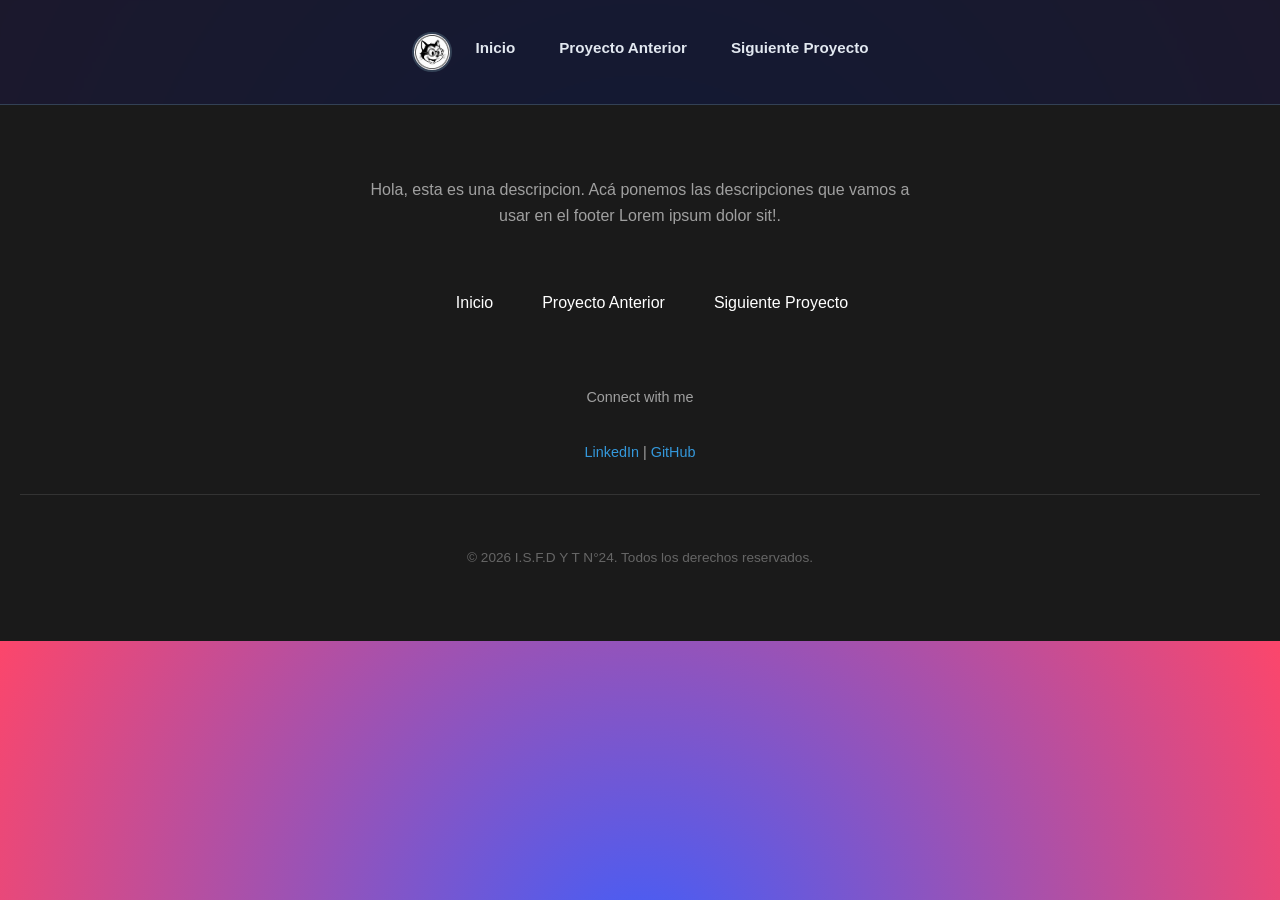
==== index.html @ b568049d "agregamos direccion en todas las paginas" ====
<!DOCTYPE html>
<html lang="en">

<head>
    <meta charset="UTF-8">
    <meta name="viewport" content="width=device-width, initial-scale=1.0">
    <title>Portflio</title>
    <link rel="icon" sizes="32x32" href="./img/favicon.png">
    <link rel="stylesheet" href="./css/style.css">
</head>

<body>

    <header>

        <nav class="navbar">
            <a href="./index.html" class="logo">
                <img src="./img/image-logo-cat.png" alt="logo">
            </a>
            <ul class="nav-links">
                <li><a href="./index.html">Inicio</a></li>
                <li><a href="./pages/RossiLuciano.html">Proyecto Anterior</a></li>
                <li><a href="./pages/BarrazaCamila.html">Siguiente Proyecto</a></li>
            </ul>
        </nav>

    </header>


    <footer class="site-footer">
        <div class="footer-content">
            <div class="footer-description">
                <p>Hola, esta es una descripcion. Acá ponemos las descripciones que vamos a usar en el footer Lorem
                    ipsum dolor sit!.</p>
            </div>

            <nav class="footer-nav" aria-label="Navegación del pie de página">
                <ul class="footer-links">
                    <li><a href="./index.html">Inicio</a></li>
                    <li><a href="./pages/RossiLuciano.html">Proyecto Anterior</a></li>
                    <li><a href="./pages/BarrazaCamila.html">Siguiente Proyecto</a></li>
                </ul>
            </nav>

            <div class="footer-social">
                <p>Connect with me</p>
                <span>LinkedIn</span> | <span>GitHub</span>
            </div>
        </div>

        <div class="footer-bottom">
            <p>&copy; 2026 I.S.F.D Y T N°24. Todos los derechos reservados.</p>
        </div>
    </footer>

</body>

</html>
---- css/style.css ----
:root {
    --bg-color: #3F5EFB;
    --bg-color-radial: radial-gradient(circle, rgba(63, 94, 251, 1) 0%, rgba(252, 70, 107, 1) 100%);

    --card-bg: #1e293b;
    --text-main: #e2e8f0;
    --text-apagado: #94a3b8;
    --color-primario: #d66d26;
    /* h1 color/cardhover/parrafo titulo */
    --color-secundario: #818cf8;
    /* h2 color */
    --font-main: 'Segoe UI', Tahoma, Geneva, Verdana, sans-serif;
    /* la fuente del body */
    --font-heading: 'Georgia', serif;
    /* la fuente del h1 y capaz navbar */
}


* {
    box-sizing: border-box;
    margin: 0;
    padding: 0;
}

body {
    background: var(--bg-color);
    background: var(--bg-color-radial);
    color: var(--text-main);
    font-family: var(--font-main);
    line-height: 1.6;
    font-size: 16px;
}

header {
    position: sticky;
    top: 0px;
    z-index: 1000;
}

.navbar {

    display: flex;
    justify-content: center;
    align-items: center;
    padding: 1rem 5%;
    background-color: rgba(15, 23, 42, 0.95);
    border-bottom: 1px solid #334155;
    backdrop-filter: blur(1px);
    max-width: 100%;
    margin:0 auto;
    padding:0 auto;
    /* border-radius: 50px; */
}

.logo img {
    height: 40px;
    border-radius: 50%;
}

.nav-links {
    margin: 0;
    padding: 0;
    list-style: none;
    display: flex;
    gap: 20px;
}

.nav-links a {
    text-decoration: none;
    color: var(--text-main);
    font-weight: 600;
    transition: color 0.3s ease;
    font-size: 0.95rem;
}

.nav-links a:hover {
    color: var(--color-primario);
}


section,
p {
    max-width: 900px;
    margin: 0 auto;
    padding: 2rem 1.5rem;
}

section {
    background-color: var(--card-bg);
    border-radius: 12px;
    box-shadow: 0 4px 6px -1px rgba(0, 0, 0, 0.2);
    margin-top: 2rem;
    margin-bottom: 2rem;
    border: 1px solid #334155;
}


h1 {
    font-family: var(--font-heading);
    color: var(--color-primario);
    text-align: center;
    font-size: 2.5rem;
    margin-bottom: 0.5rem;
    /*  text-shadow: 0 0 10px rgba(56, 189, 248, 0.3); */
}

h2 {
    color: var(--color-secundario);
    text-align: center;
    font-size: 1.2rem;
    font-weight: normal;
    margin-bottom: 2rem;
    letter-spacing: 1px;
    text-transform: uppercase;
}

strong {
    color: var(--color-primario);
    font-size: 1.1rem;
    display: block;
    margin-top: 1.5rem;
    margin-bottom: 0.5rem;
    border-left: 4px solid var(--color-primario);
    padding-left: 10px;
}


ul {
    list-style: none;
    padding-left: 1rem;
    margin-bottom: 1rem;
}

ul li {
    position: relative;
    padding-left: 1.5rem;
    margin-bottom: 0.5rem;
    color: var(--text-apagado);
}

ul li::before {

    color: var(--color-primario);
    position: absolute;
    left: 0;
    font-weight: bold;
}


img {
    max-width: 100%;
    height: auto;
    border-radius: 8px;
    display: block;
    margin: 1rem auto;
    border: 2px solid #334155;
    transition: transform 0.3s ease, box-shadow 0.3s ease;
}

img:hover {
    transform: scale(1.02);
    box-shadow: 0 10px 15px -3px rgba(0, 0, 0, 0.3);
    border-color: var(--color-primario);
}


.site-footer {
    background-color: #1a1a1a; 
    color: #e0e0e0; 
    font-family: 'Segoe UI', Tahoma, Geneva, Verdana, sans-serif;
    padding: 40px 20px;
    text-align: center;
    line-height: 1.6;
}

.footer-content {
    max-width: 800px;
    margin: 0 auto;
    display: flex;
    flex-direction: column;
    align-items: center;
    gap: 20px;
}


.footer-description p {
    font-size: 1rem;
    color: #a0a0a0;
    margin: 0;
    max-width: 600px;
}

.footer-nav {
    margin: 10px 0;
}

.footer-links {
    list-style: none;
    padding: 0;
    margin: 0;
    display: flex;
    flex-wrap: wrap;
    justify-content: center;
    gap: 25px;
}

.footer-links li a {
    text-decoration: none;
    color: #ffffff;
    font-weight: 500;
    font-size: 1rem;
    transition: color 0.3s ease, transform 0.2s ease;
    display: inline-block;
}

.footer-links li a:hover {
   color: var(--color-primario);
   
}

.footer-social {
    font-size: 0.9rem;
    color: #a0a0a0;
}

.footer-social span {
    cursor: pointer;
    color: #3498db;
}

.footer-social span:hover {
    text-decoration: underline;
}


.footer-bottom {
    margin-top: 30px;
    padding-top: 20px;
    border-top: 1px solid #333;
    font-size: 0.85rem;
    color: #666;
}


/* ***********************CAMBIO DE IDIOMA CSS************************ */

.idiom-container {
    user-select: none;
}

#ingles {
    display: none;
}

#traducir:checked~#espanol {
    display: none;
}

#traducir:checked~#ingles {
    display: block;
}
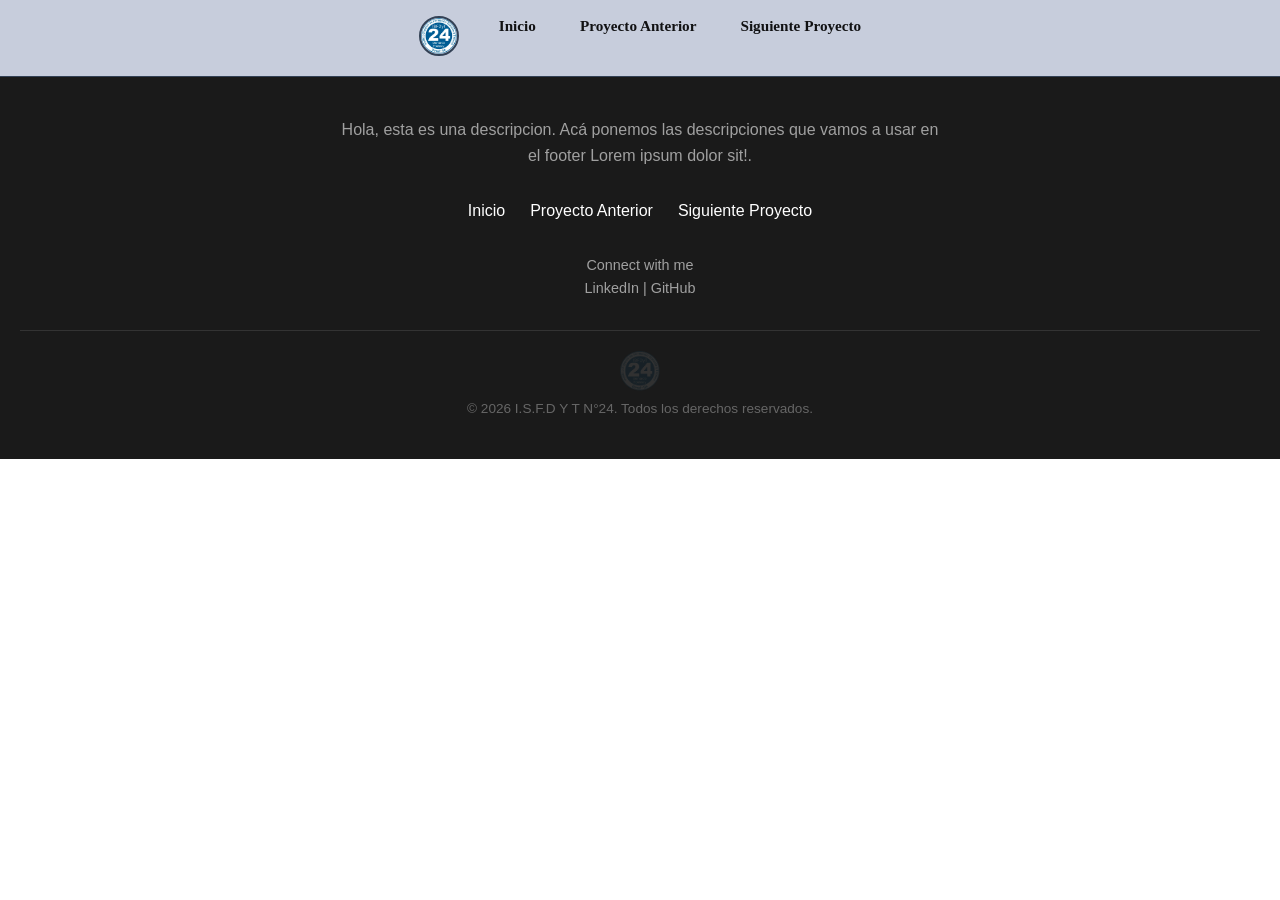
==== commit c2276a44: "agregué la imagen del instituto al footer" ====
--- a/index.html
+++ b/index.html
@@ -49,6 +49,7 @@
         </div>
 
         <div class="footer-bottom">
+            <img src="./img/favicon.png" height="40px" width="40px" alt="logo 24">
             <p>&copy; 2026 I.S.F.D Y T N°24. Todos los derechos reservados.</p>
         </div>
     </footer>
--- a/css/style.css
+++ b/css/style.css
@@ -1,18 +1,14 @@
 :root {
-    --bg-color: #3F5EFB;
-    --bg-color-radial: radial-gradient(circle, rgba(63, 94, 251, 1) 0%, rgba(252, 70, 107, 1) 100%);
-
-    --card-bg: #1e293b;
-    --text-main: #e2e8f0;
+
+    --bg-gradient: white;
+    --text-main: #111;
+    --card-bg: white;
+    --color-primario: #3F5EFB;
+    --color-secundario: #3F5EFB;
     --text-apagado: #94a3b8;
-    --color-primario: #d66d26;
-    /* h1 color/cardhover/parrafo titulo */
-    --color-secundario: #818cf8;
-    /* h2 color */
     --font-main: 'Segoe UI', Tahoma, Geneva, Verdana, sans-serif;
-    /* la fuente del body */
     --font-heading: 'Georgia', serif;
-    /* la fuente del h1 y capaz navbar */
+
 }
 
 
@@ -22,15 +18,12 @@
     padding: 0;
 }
 
-body {
-    background: var(--bg-color);
-    background: var(--bg-color-radial);
-    color: var(--text-main);
-    font-family: var(--font-main);
-    line-height: 1.6;
-    font-size: 16px;
-}
-
+
+
+
+
+
+/* ***********************************************NAVBAR NO TOCAR*************************************************************** */
 header {
     position: sticky;
     top: 0px;
@@ -43,18 +36,27 @@
     justify-content: center;
     align-items: center;
     padding: 1rem 5%;
-    background-color: rgba(15, 23, 42, 0.95);
+    background-color: rgba(196, 203, 219, 0.95);
+    /* background-color: rgba(15, 23, 42, 0.95) */
+    ;
     border-bottom: 1px solid #334155;
     backdrop-filter: blur(1px);
     max-width: 100%;
-    margin:0 auto;
-    padding:0 auto;
+    margin: 0 auto;
+    padding: 0 auto;
     /* border-radius: 50px; */
 }
 
 .logo img {
     height: 40px;
     border-radius: 50%;
+    border: 2px solid #334155;
+}
+
+.logo img:hover {
+    border-color: #3F5EFB;
+    transform: scale(1.02);
+
 }
 
 .nav-links {
@@ -67,78 +69,31 @@
 
 .nav-links a {
     text-decoration: none;
-    color: var(--text-main);
+    /* color: var(--text-main); */
+    color: #111113;
     font-weight: 600;
     transition: color 0.3s ease;
     font-size: 0.95rem;
 }
 
 .nav-links a:hover {
-    color: var(--color-primario);
-}
-
-
-section,
-p {
-    max-width: 900px;
-    margin: 0 auto;
-    padding: 2rem 1.5rem;
-}
-
-section {
-    background-color: var(--card-bg);
-    border-radius: 12px;
-    box-shadow: 0 4px 6px -1px rgba(0, 0, 0, 0.2);
-    margin-top: 2rem;
-    margin-bottom: 2rem;
-    border: 1px solid #334155;
-}
-
-
-h1 {
-    font-family: var(--font-heading);
-    color: var(--color-primario);
-    text-align: center;
-    font-size: 2.5rem;
-    margin-bottom: 0.5rem;
-    /*  text-shadow: 0 0 10px rgba(56, 189, 248, 0.3); */
-}
-
-h2 {
-    color: var(--color-secundario);
-    text-align: center;
-    font-size: 1.2rem;
-    font-weight: normal;
-    margin-bottom: 2rem;
-    letter-spacing: 1px;
-    text-transform: uppercase;
-}
-
-strong {
-    color: var(--color-primario);
-    font-size: 1.1rem;
-    display: block;
-    margin-top: 1.5rem;
-    margin-bottom: 0.5rem;
-    border-left: 4px solid var(--color-primario);
-    padding-left: 10px;
-}
-
-
-ul {
+    color: #3F5EFB;
+}
+
+.navbar ul {
     list-style: none;
     padding-left: 1rem;
     margin-bottom: 1rem;
 }
 
-ul li {
+.navbar ul li {
     position: relative;
     padding-left: 1.5rem;
     margin-bottom: 0.5rem;
     color: var(--text-apagado);
 }
 
-ul li::before {
+.navbar ul li::before {
 
     color: var(--color-primario);
     position: absolute;
@@ -147,26 +102,15 @@
 }
 
 
-img {
-    max-width: 100%;
-    height: auto;
-    border-radius: 8px;
-    display: block;
-    margin: 1rem auto;
-    border: 2px solid #334155;
-    transition: transform 0.3s ease, box-shadow 0.3s ease;
-}
-
-img:hover {
-    transform: scale(1.02);
-    box-shadow: 0 10px 15px -3px rgba(0, 0, 0, 0.3);
-    border-color: var(--color-primario);
-}
+/* ********************************************************************************************** */
+
+
+/* *********************************FOOTER NO TOCAR********************************************** */
 
 
 .site-footer {
-    background-color: #1a1a1a; 
-    color: #e0e0e0; 
+    background-color: #1a1a1a;
+    color: #e0e0e0;
     font-family: 'Segoe UI', Tahoma, Geneva, Verdana, sans-serif;
     padding: 40px 20px;
     text-align: center;
@@ -214,8 +158,8 @@
 }
 
 .footer-links li a:hover {
-   color: var(--color-primario);
-   
+    color: #3F5EFB;
+
 }
 
 .footer-social {
@@ -223,7 +167,7 @@
     color: #a0a0a0;
 }
 
-.footer-social span {
+.footer-social a {
     cursor: pointer;
     color: #3498db;
 }
@@ -241,21 +185,258 @@
     color: #666;
 }
 
-
-/* ***********************CAMBIO DE IDIOMA CSS************************ */
-
-.idiom-container {
-    user-select: none;
-}
-
-#ingles {
-    display: none;
-}
-
-#traducir:checked~#espanol {
-    display: none;
-}
-
-#traducir:checked~#ingles {
-    display: block;
-}+.footer-bottom img {
+    opacity: 0.1;
+}
+
+
+/* ********************************************************************************************** */
+
+
+/* body {
+
+    background: var(--bg-color-radial);
+    color: var(--text-main);
+    font-family: var(--font-main);
+    line-height: 1.6;
+    font-size: 16px;
+} */
+
+
+
+
+/* variables figueroa */
+
+.figueroa img {
+    color: #111;
+}
+
+/* ************ SOLANGE KONRAD ***************** */
+
+.titulo-sol-konrad {
+    width: auto;
+    background-color: rgb(242, 153, 153);
+    text-align: center;
+    margin-bottom: 10px;
+    padding: 15px 0;
+}
+
+.titulo-sol-konrad blockquote {
+    line-height: 1.4;
+    margin-bottom: 12px;
+    margin: 0;
+    padding: 0;
+    font-size: 2.5rem;
+    font-weight: bold;
+}
+
+.main-sol-konrad {
+    margin-bottom: 15px;
+}
+
+.article-sol-konrad {
+    display: flex;
+    flex-direction: row;
+    align-items: start;
+    gap: 100px;
+}
+
+.article-sol-konrad>div:first-child {
+    width: 40%;
+    height: 100%;
+    margin: 0;
+    margin-top: 0%;
+    margin-left: 20px;
+    padding: 0;
+}
+
+.article-sol-konrad>div:last-child {
+    background-color: rgb(242, 153, 153);
+    width: 45%;
+    margin-left: 30px;
+    margin: 0;
+    margin-top: 3%;
+    padding: 0;
+    font-size: 1.4rem;
+    font-size: 30px;
+    text-align: justify;
+    box-shadow: 5px 5px rgb(242, 153, 153);
+    border-radius: 5px;
+}
+
+#img-sol-konrad {
+    width: 100%;
+    display: block;
+}
+
+.separador-sol-konrad {
+    height: 30px;
+}
+
+.biografia-sol-konrad {
+    margin: 10px;
+}
+
+.contenedor-sol-konrad {
+    border: 10px solid rgb(242, 153, 153);
+    /* Grosor, tipo de borde y color */
+    padding: 0;
+    width: 400px;
+}
+
+.contenedor-sol-konrad img {
+    display: block;
+    /* Elimina espacios extra debajo de la imagen */
+    width: 100%;
+    height: auto;
+}
+
+.frase-sol-konrad:hover {
+    transform: scale(1.12);
+    transition: transform 0.3s ease;
+}
+
+
+/* **************VARIABLES GOMEZ***************** */
+/* 
+.gomez body{
+    display: block;
+    margin: 8px;
+}
+.titulo-sol-konrad {
+    width: auto;
+    background-color: rgb(224, 147, 197);
+    text-align: center;
+    margin-bottom: 10px;
+    padding: 15px 0;
+}
+.titulo-sol-konrad blockquote {
+    line-height: 1.4;
+    margin-bottom: 12px;
+    margin: 0;
+    padding: 0;
+    font-size: 2.5rem;
+    font-weight: bold;
+}
+.subtitulo-sol-konrad {
+    width: auto;
+    background-color: rgb(224, 147, 197);
+    text-align: center;
+    margin-bottom: 10px;
+    padding: 15px 0;
+}
+.subtitulotitulo-sol-konrad blockquote {
+    line-height: 1.4;
+    margin-bottom: 12px;
+    margin: 0;
+    padding: 0;
+    font-size: 2.5rem;
+    font-weight: bold;
+}
+.article-sol-konrad {
+    display: flex;
+    flex-direction: row;
+    align-items: start;
+    gap: 100px;
+}
+.article-sol-konrad > div:first-child {
+    width: 40%;
+    height: 100%;
+    margin: 0;
+    margin-top: 0%;
+    margin-left: 20px;
+    padding: 0;
+}
+.article-sol-konrad > div:last-child {
+    background-color: rgb(227, 201, 218);
+    width: 45%;
+    margin-left: 30px;
+    margin: 0;
+    margin-top: 3%;
+    padding: 0;
+    font-size: 1.4rem;
+    text-align: justify;
+    box-shadow: 5px 5px rgb(196, 179, 196);
+    border-radius: 5px;
+}
+#img-sol-konrad {
+    width: 100%;
+    display: block;
+}
+
+#img-intereses{
+    width: 100%;
+    display: block;
+}
+.separador-sol-konrad{
+    height: 30px;
+}
+.biografia-sol-konrad{
+    margin: 10px;
+}
+.contenedor-sol-konrad{
+    border: 10px solid rgb(224, 147, 197);/* Grosor, tipo de borde y color 
+    padding: 0;
+    width: 400px;
+}
+    */
+
+.contenedor-natalia-gomez img {
+    display: block;
+}
+
+.contenedor-sol-konrad img {
+    display: block;
+    /* Elimina espacios extra debajo de la imagen  */
+    width: 100%;
+    height: auto;
+}
+
+.frase-sol-konrad {
+    width: 80%;
+    margin: 20px auto;
+    padding: 15px 25px;
+    text-align: center;
+    font-style: italic;
+    font-size: 1.2rem;
+    color: #2c3e50;
+    background-color: #f4f6f9;
+    border-left: 5px solid rgb(224, 147, 197);
+    border-radius: 10px;
+    box-shadow: 0 2px 8px rgba(0, 0, 0, 0.1);
+    line-height: 1.6;
+}
+
+.frase-sol-konrad:hover {
+    transform: scale(1.12);
+    transition: transform 0.3s ease;
+}
+
+.intereses-sol-konrad {
+    display: flex;
+    flex-direction: row;
+    align-items: start;
+    gap: 110px;
+}
+
+.intereses-sol-konrad>div:first-child {
+    width: 40%;
+    margin: 0;
+    margin-top: 0%;
+    margin-left: 20px;
+    padding: 0;
+}
+
+.intereses-sol-konrad>div:last-child {
+    background-color: rgb(227, 201, 218);
+    width: 45%;
+    margin: 0;
+    margin-top: 25px;
+    padding: 0;
+    font-size: 1.4rem;
+    text-align: justify;
+    box-shadow: 5px 5px rgb(196, 179, 196);
+    border-radius: 5px;
+}
+
+/* ********************************************************************************************** */
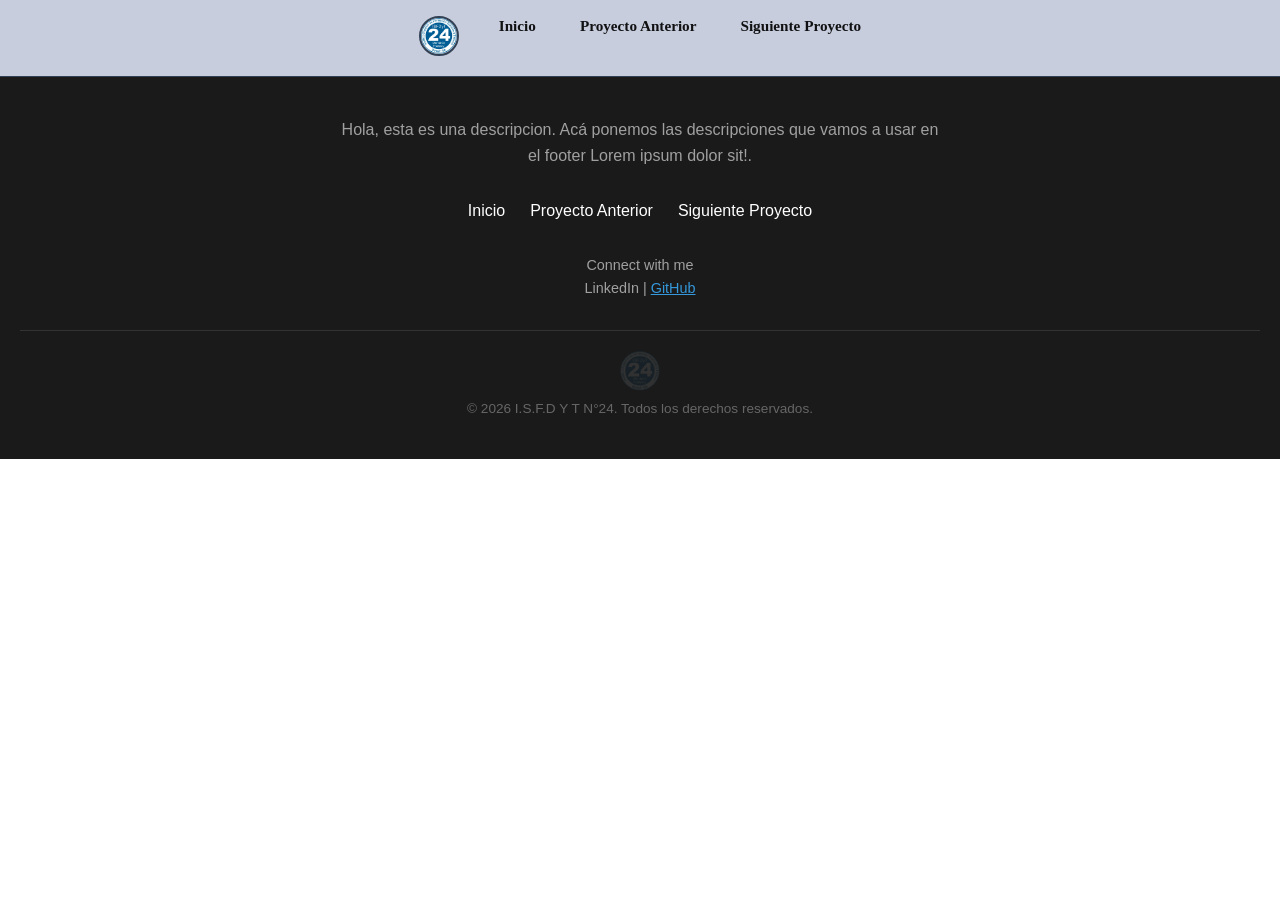
==== commit fde77e4d: "css mejorado navarro" ====
--- a/index.html
+++ b/index.html
@@ -44,7 +44,8 @@
 
             <div class="footer-social">
                 <p>Connect with me</p>
-                <span>LinkedIn</span> | <span>GitHub</span>
+                <span>LinkedIn</span> | <a href="https://github.com/Juanm0/TP3-PortfolioGrupal"
+                    target="_blank">GitHub</a>
             </div>
         </div>
 
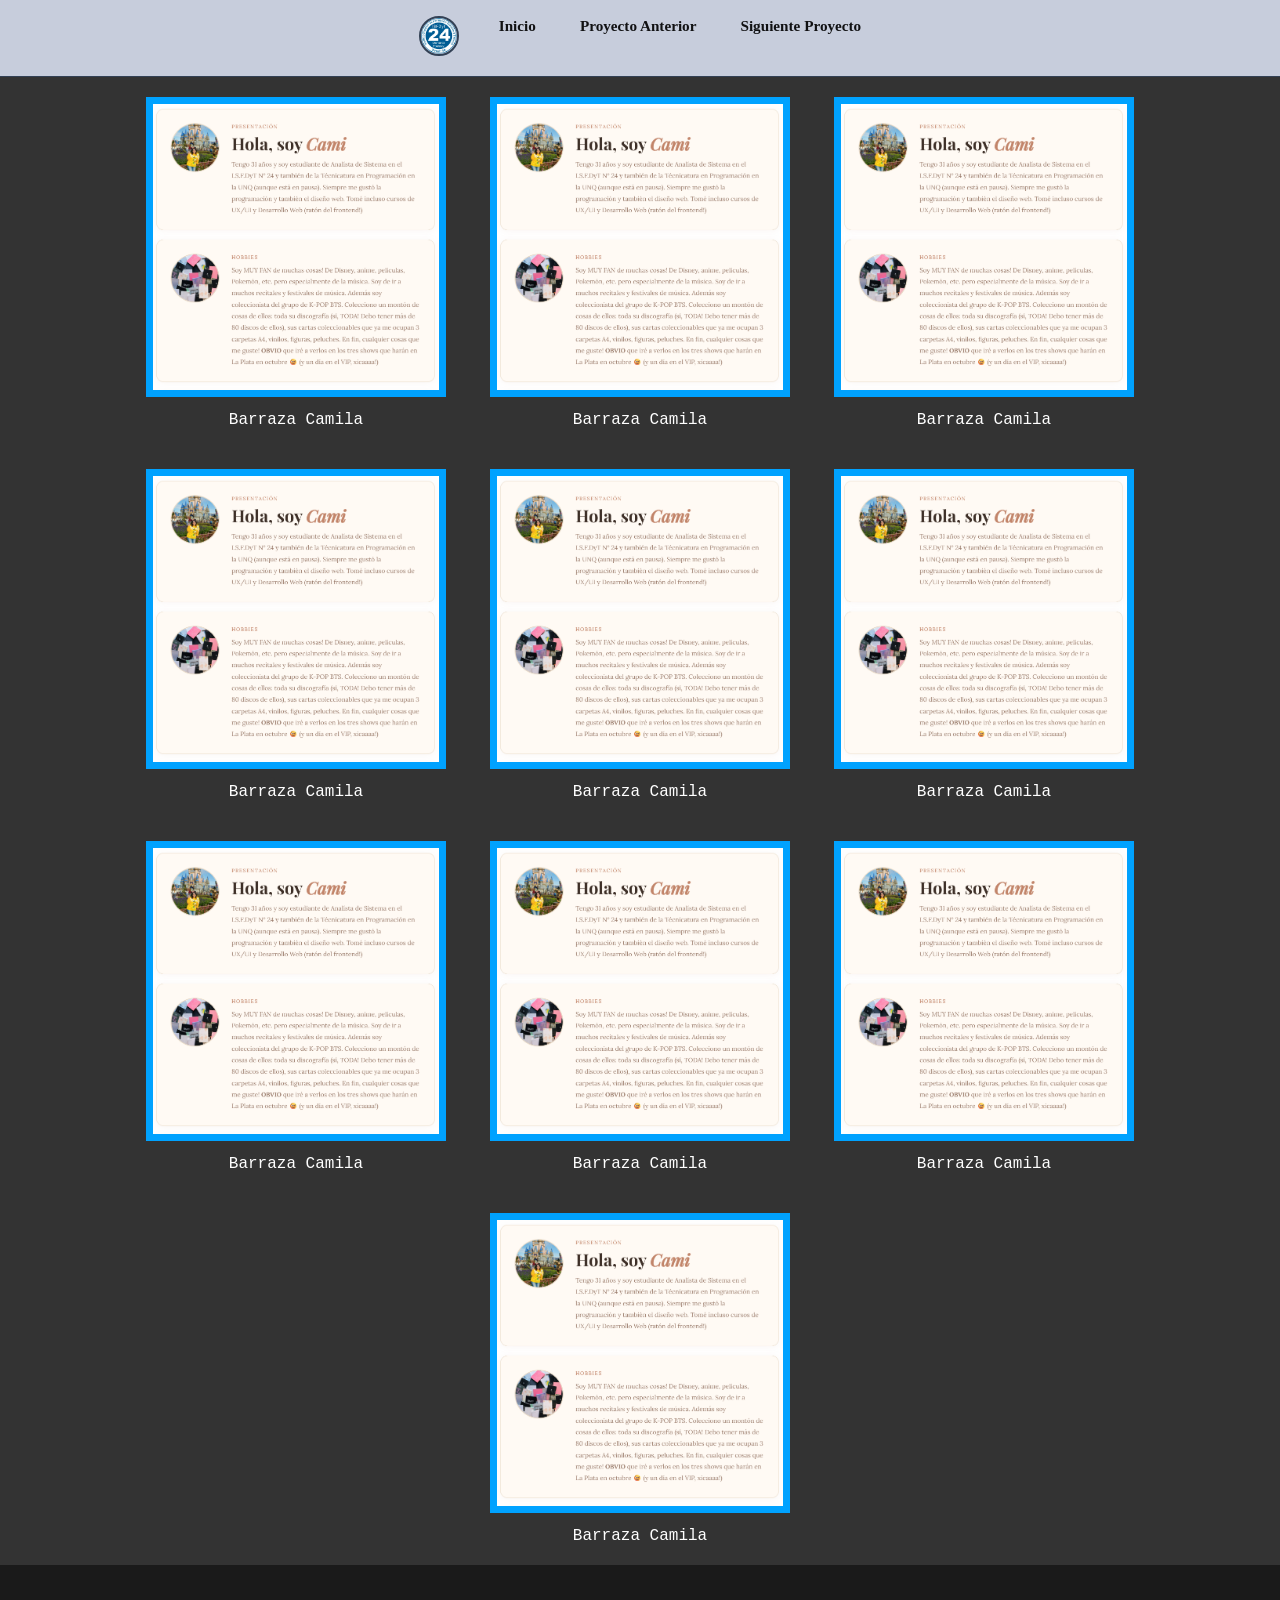
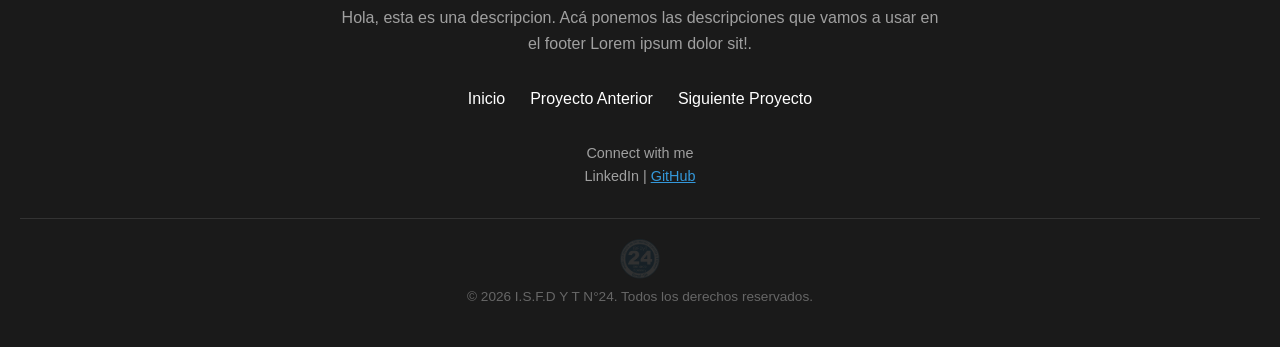
==== commit c3db0d64: "Creada la plantilla del "index.html", modificado el archivo "NahuelFigueroa.html" a "FigueroaNahuel." ====
--- a/index.html
+++ b/index.html
@@ -26,6 +26,68 @@
 
     </header>
 
+    <main class="main-index">
+        <figure>
+            <a href="pages\BarrazaCamila.html">
+                <img src="img\BarrazaCamilaPage.png" alt="Camila Barraza">
+            </a>
+            <figcaption>Barraza Camila</figcaption>
+        </figure>
+        <figure>
+            <a href="pages\.html">
+                <img src="img\BarrazaCamilaPage.png" alt="Camila Barraza">
+            </a>
+            <figcaption>Barraza Camila</figcaption>
+        </figure>
+        <figure>
+            <a href="pages\BarrazaCamila.html">
+                <img src="img\BarrazaCamilaPage.png" alt="Camila Barraza">
+            </a>
+            <figcaption>Barraza Camila</figcaption>
+        </figure>
+        <figure>
+            <a href="pages\BarrazaCamila.html">
+                <img src="img\BarrazaCamilaPage.png" alt="Camila Barraza">
+            </a>
+            <figcaption>Barraza Camila</figcaption>
+        </figure>
+        <figure>
+            <a href="pages\BarrazaCamila.html">
+                <img src="img\BarrazaCamilaPage.png" alt="Camila Barraza">
+            </a>
+            <figcaption>Barraza Camila</figcaption>
+        </figure>
+        <figure>
+            <a href="pages\BarrazaCamila.html">
+                <img src="img\BarrazaCamilaPage.png" alt="Camila Barraza">
+            </a>
+            <figcaption>Barraza Camila</figcaption>
+        </figure>
+        <figure>
+            <a href="pages\BarrazaCamila.html">
+                <img src="img\BarrazaCamilaPage.png" alt="Camila Barraza">
+            </a>
+            <figcaption>Barraza Camila</figcaption>
+        </figure>
+        <figure>
+            <a href="pages\BarrazaCamila.html">
+                <img src="img\BarrazaCamilaPage.png" alt="Camila Barraza">
+            </a>
+            <figcaption>Barraza Camila</figcaption>
+        </figure>
+        <figure>
+            <a href="pages\BarrazaCamila.html">
+                <img src="img\BarrazaCamilaPage.png" alt="Camila Barraza">
+            </a>
+            <figcaption>Barraza Camila</figcaption>
+        </figure>
+        <figure>
+            <a href="pages\BarrazaCamila.html">
+                <img src="img\BarrazaCamilaPage.png" alt="Camila Barraza">
+            </a>
+            <figcaption>Barraza Camila</figcaption>
+        </figure>
+    </main>
 
     <footer class="site-footer">
         <div class="footer-content">
--- a/css/style.css
+++ b/css/style.css
@@ -101,9 +101,38 @@
     font-weight: bold;
 }
 
-
 /* ********************************************************************************************** */
 
+/* *********************** FIGURES NO TOCAR ***************************************************** */
+
+figure {
+    display: inline-block;
+    width: 300px; 
+    margin: 20px; 
+    vertical-align: top;
+}
+figure img {
+    border: 7px solid rgb(0, 162, 255);
+    width: 100%; 
+    height: 300px;
+    box-sizing: border-box;
+    transition: border-color 0.3s ease;
+}
+figure img:hover {
+    border: 7px solid rgb(212, 255, 0);
+}
+figcaption {
+    text-align: center;
+    font-family: 'Courier New', Courier, monospace;
+    color: white;
+    margin-top: 10px;
+}
+.main-index{
+    background-color: #333;
+    text-align: center;
+}
+
+/* *************************************************************************************************************************** */
 
 /* *********************************FOOTER NO TOCAR********************************************** */
 
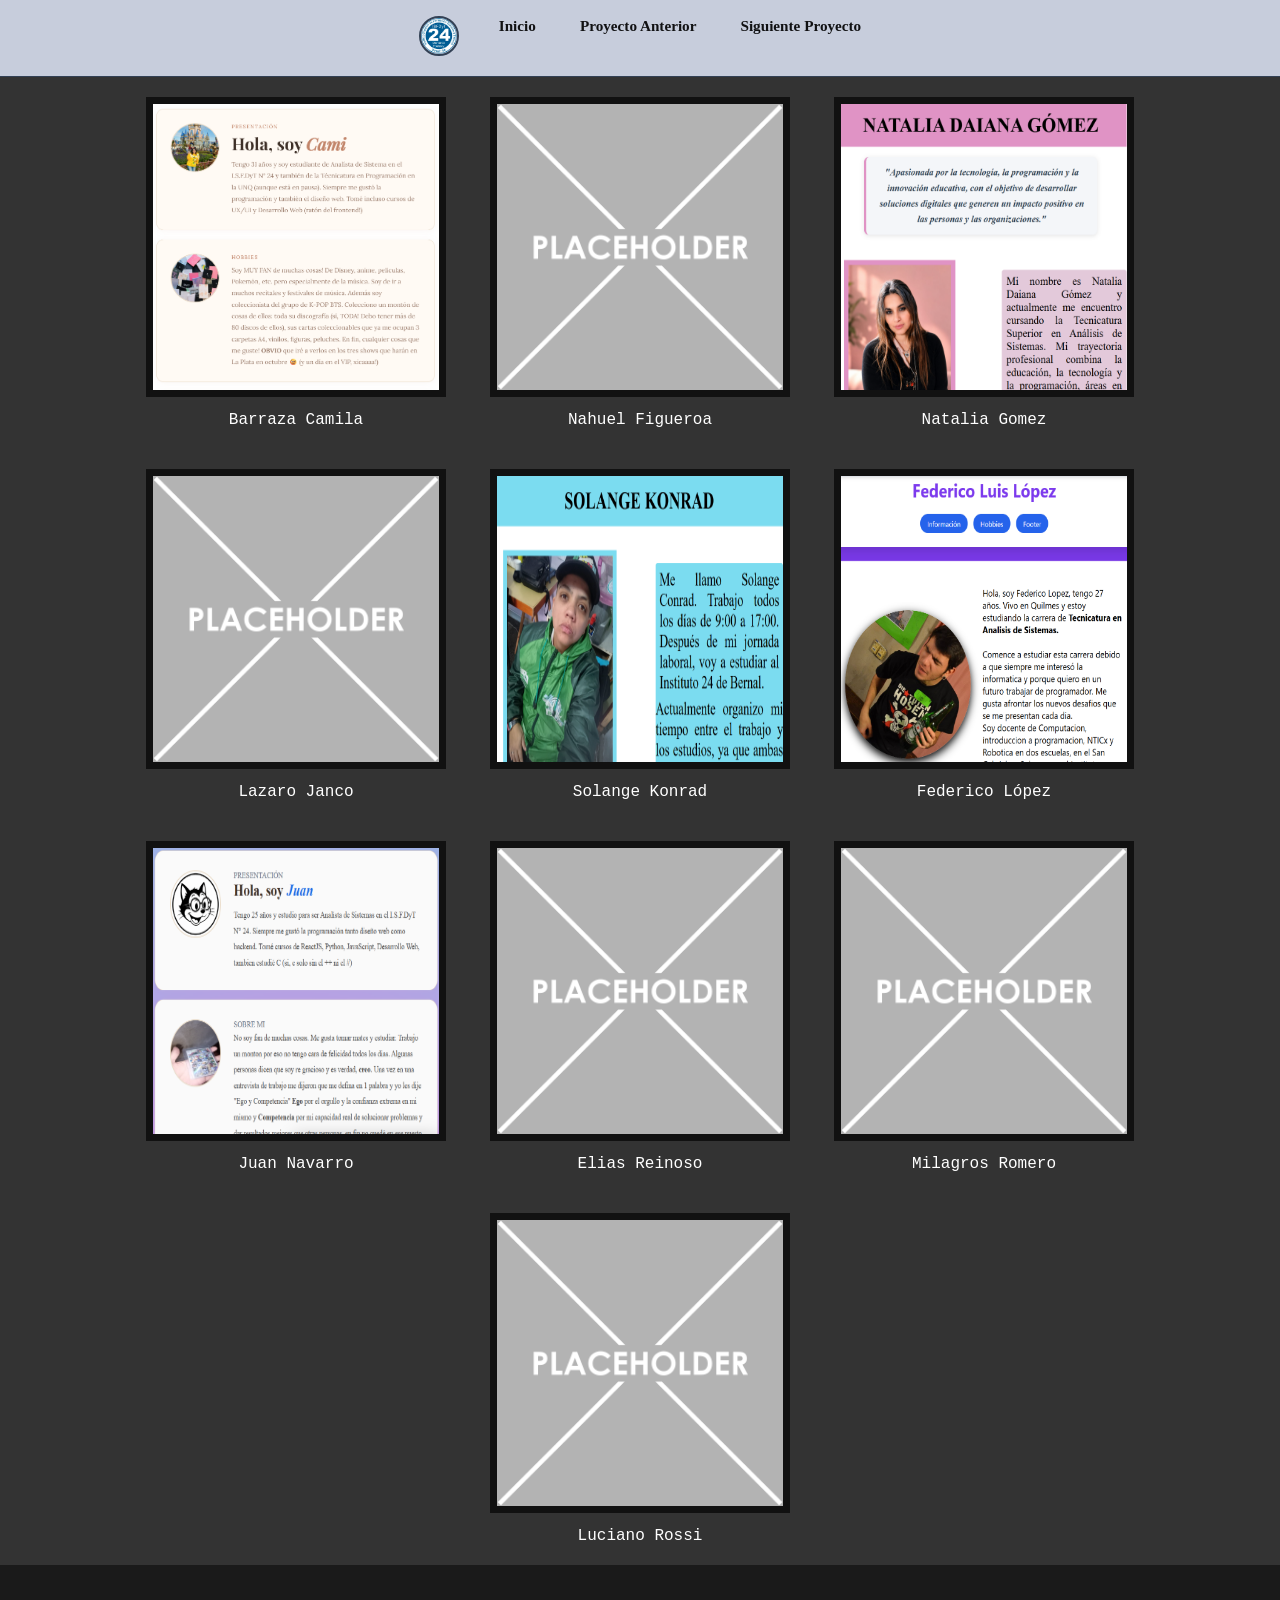
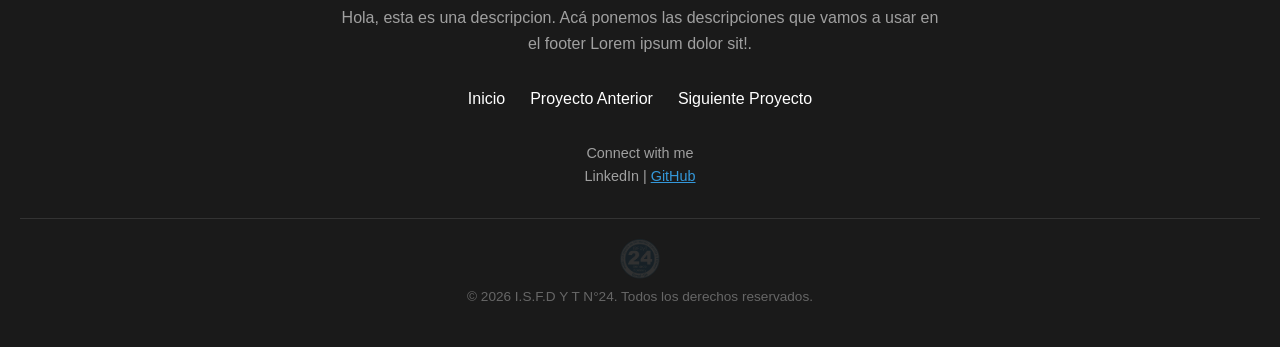
==== commit 4ca29565: "Completado el "index.html" con sus respectivos estilos en "style.css". Placeholder aplicado como min" ====
--- a/index.html
+++ b/index.html
@@ -34,58 +34,58 @@
             <figcaption>Barraza Camila</figcaption>
         </figure>
         <figure>
-            <a href="pages\.html">
-                <img src="img\BarrazaCamilaPage.png" alt="Camila Barraza">
+            <a href="pages\FigueroaNahuel.html">
+                <img src="img\PlaceholderLC.png" alt="Nahuel Figueroa">
             </a>
-            <figcaption>Barraza Camila</figcaption>
+            <figcaption>Nahuel Figueroa</figcaption>
         </figure>
         <figure>
-            <a href="pages\BarrazaCamila.html">
-                <img src="img\BarrazaCamilaPage.png" alt="Camila Barraza">
+            <a href="pages\GomezNatalia.html">
+                <img src="img\GomezNataliaPage.png" alt="Natalia Gomez">
             </a>
-            <figcaption>Barraza Camila</figcaption>
+            <figcaption>Natalia Gomez</figcaption>
         </figure>
         <figure>
-            <a href="pages\BarrazaCamila.html">
-                <img src="img\BarrazaCamilaPage.png" alt="Camila Barraza">
+            <a href="pages\JancoLazaro.html">
+                <img src="img\PlaceholderLC.png" alt="Lazaro Janco">
             </a>
-            <figcaption>Barraza Camila</figcaption>
+            <figcaption>Lazaro Janco</figcaption>
         </figure>
         <figure>
-            <a href="pages\BarrazaCamila.html">
-                <img src="img\BarrazaCamilaPage.png" alt="Camila Barraza">
+            <a href="pages\KonradSolange.html">
+                <img src="img\KonradSolangePage.png" alt="Solange Konrad">
             </a>
-            <figcaption>Barraza Camila</figcaption>
+            <figcaption>Solange Konrad</figcaption>
         </figure>
         <figure>
-            <a href="pages\BarrazaCamila.html">
-                <img src="img\BarrazaCamilaPage.png" alt="Camila Barraza">
+            <a href="pages\LopezFederico.html">
+                <img src="img\LopezFedericoPage.png" alt="Federico Lopez">
             </a>
-            <figcaption>Barraza Camila</figcaption>
+            <figcaption>Federico López</figcaption>
         </figure>
         <figure>
-            <a href="pages\BarrazaCamila.html">
-                <img src="img\BarrazaCamilaPage.png" alt="Camila Barraza">
+            <a href="pages\NavarroJuan.html">
+                <img src="img\NavarroJuanPage.png" alt="Juan Navarro">
             </a>
-            <figcaption>Barraza Camila</figcaption>
+            <figcaption>Juan Navarro</figcaption>
         </figure>
         <figure>
-            <a href="pages\BarrazaCamila.html">
-                <img src="img\BarrazaCamilaPage.png" alt="Camila Barraza">
+            <a href="pages\ReinosoElias.html">
+                <img src="img\PlaceholderLC.png" alt="Elias Reinoso">
             </a>
-            <figcaption>Barraza Camila</figcaption>
+            <figcaption>Elias Reinoso</figcaption>
         </figure>
         <figure>
-            <a href="pages\BarrazaCamila.html">
-                <img src="img\BarrazaCamilaPage.png" alt="Camila Barraza">
+            <a href="pages\RomeroMilagros.html">
+                <img src="img\PlaceholderLC.png" alt="Milagros Romero">
             </a>
-            <figcaption>Barraza Camila</figcaption>
+            <figcaption>Milagros Romero</figcaption>
         </figure>
         <figure>
-            <a href="pages\BarrazaCamila.html">
-                <img src="img\BarrazaCamilaPage.png" alt="Camila Barraza">
+            <a href="pages\RossiLuciano.html">
+                <img src="img\PlaceholderLC.png" alt="Luciano Rossi">
             </a>
-            <figcaption>Barraza Camila</figcaption>
+            <figcaption>Luciano Rossi</figcaption>
         </figure>
     </main>
 
--- a/css/style.css
+++ b/css/style.css
@@ -112,14 +112,15 @@
     vertical-align: top;
 }
 figure img {
-    border: 7px solid rgb(0, 162, 255);
+    border: 7px solid #111;
     width: 100%; 
     height: 300px;
     box-sizing: border-box;
     transition: border-color 0.3s ease;
 }
 figure img:hover {
-    border: 7px solid rgb(212, 255, 0);
+    transform: scale(1.09);
+    transition: transform 0.3s ease;
 }
 figcaption {
     text-align: center;
@@ -244,7 +245,7 @@
 
 .titulo-sol-konrad {
     width: auto;
-    background-color: rgb(242, 153, 153);
+    background-color: rgb(123, 220, 240);
     text-align: center;
     margin-bottom: 10px;
     padding: 15px 0;
@@ -280,7 +281,7 @@
 }
 
 .article-sol-konrad>div:last-child {
-    background-color: rgb(242, 153, 153);
+    background-color: rgb(123, 220, 240);
     width: 45%;
     margin-left: 30px;
     margin: 0;
@@ -289,7 +290,7 @@
     font-size: 1.4rem;
     font-size: 30px;
     text-align: justify;
-    box-shadow: 5px 5px rgb(242, 153, 153);
+    box-shadow: 5px 5px rgb(41, 96, 108);
     border-radius: 5px;
 }
 
@@ -307,7 +308,7 @@
 }
 
 .contenedor-sol-konrad {
-    border: 10px solid rgb(242, 153, 153);
+    border: 10px solid rgb(123, 220, 240);
     /* Grosor, tipo de borde y color */
     padding: 0;
     width: 400px;
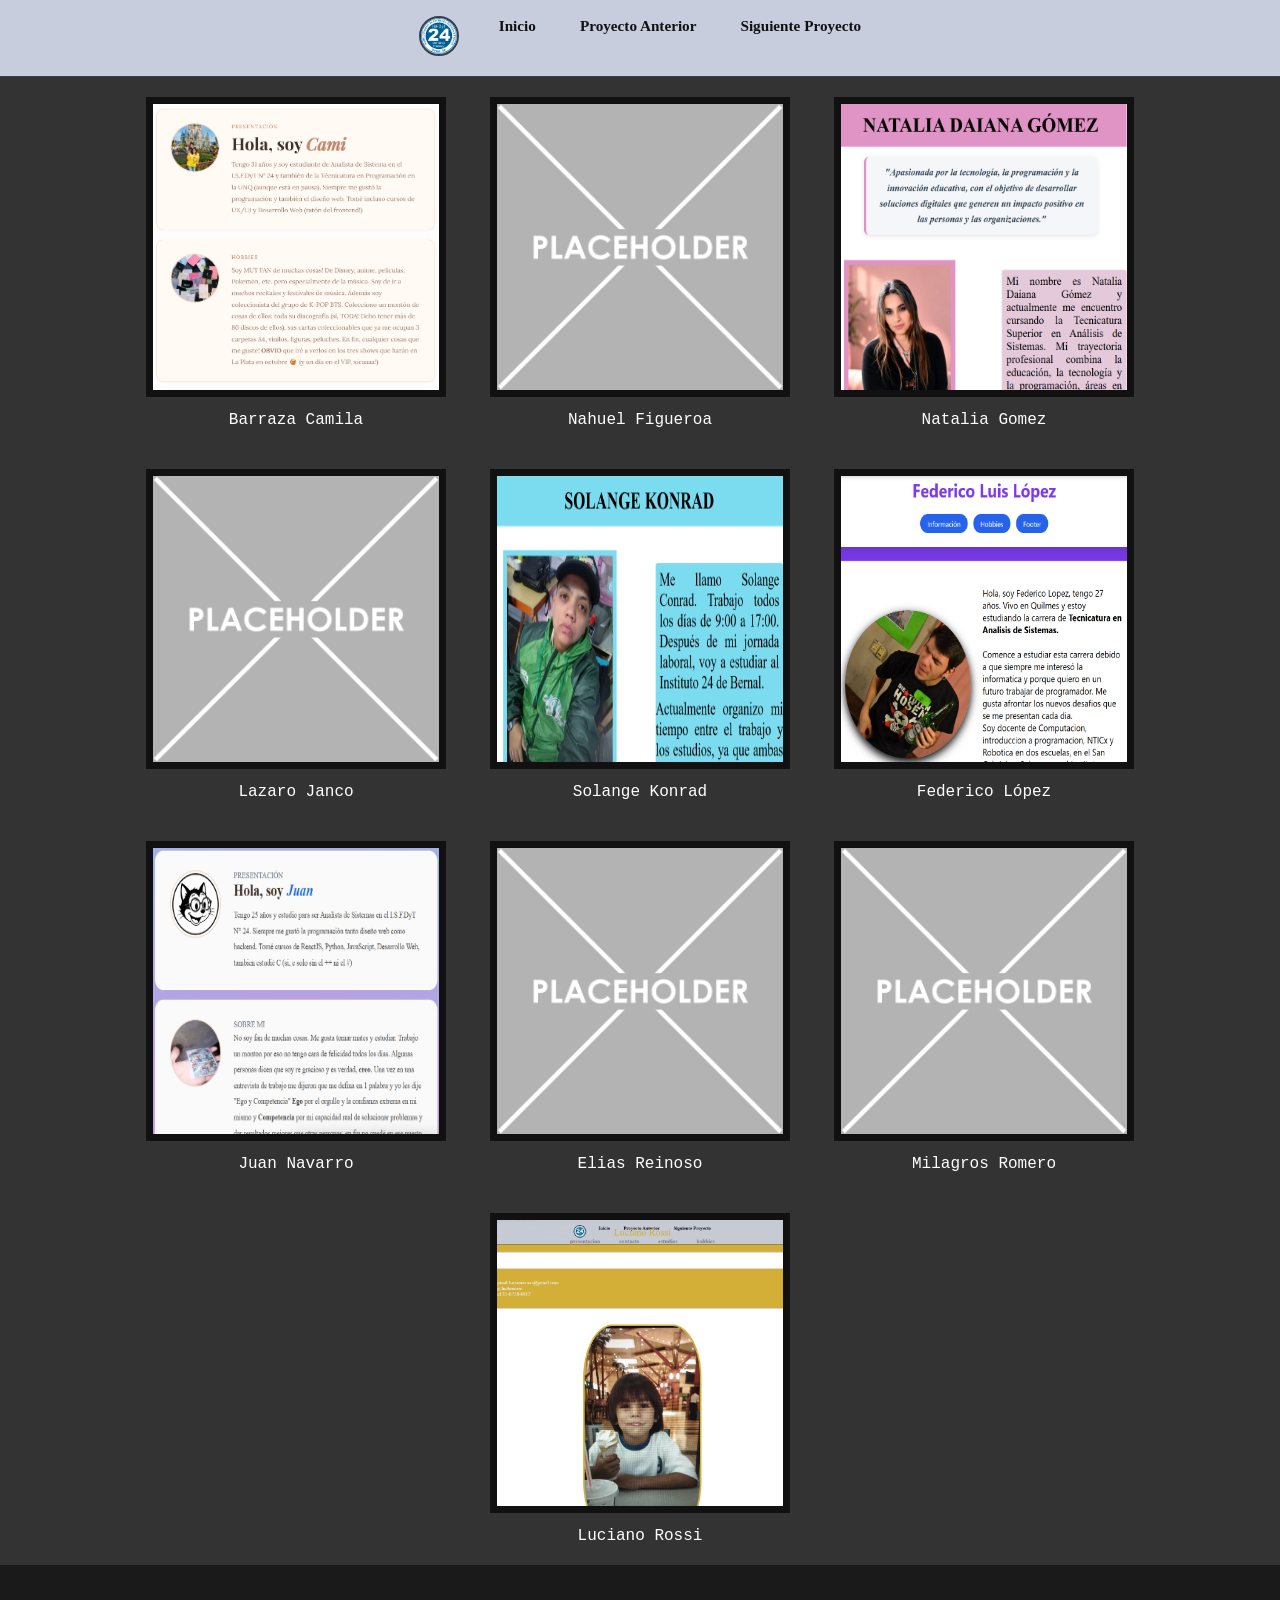
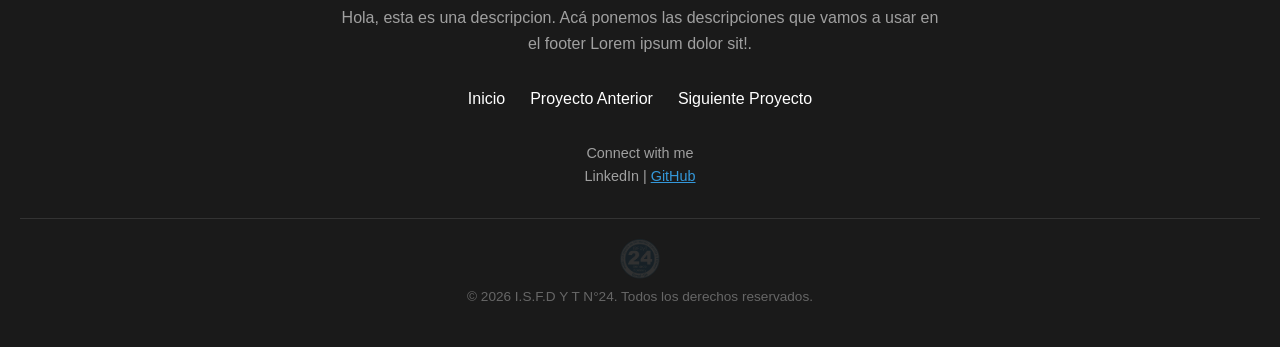
==== commit 225cba92: "add rossi to the index" ====
--- a/index.html
+++ b/index.html
@@ -83,7 +83,7 @@
         </figure>
         <figure>
             <a href="pages\RossiLuciano.html">
-                <img src="img\PlaceholderLC.png" alt="Luciano Rossi">
+                <img src="./img/rossi-placeholder.jpeg" alt="Luciano Rossi">
             </a>
             <figcaption>Luciano Rossi</figcaption>
         </figure>
--- a/css/style.css
+++ b/css/style.css
@@ -288,7 +288,7 @@
     margin-top: 3%;
     padding: 0;
     font-size: 1.4rem;
-    font-size: 30px;
+    font-size: 23px;
     text-align: justify;
     box-shadow: 5px 5px rgb(41, 96, 108);
     border-radius: 5px;
@@ -304,7 +304,7 @@
 }
 
 .biografia-sol-konrad {
-    margin: 10px;
+    margin: 5px;
 }
 
 .contenedor-sol-konrad {
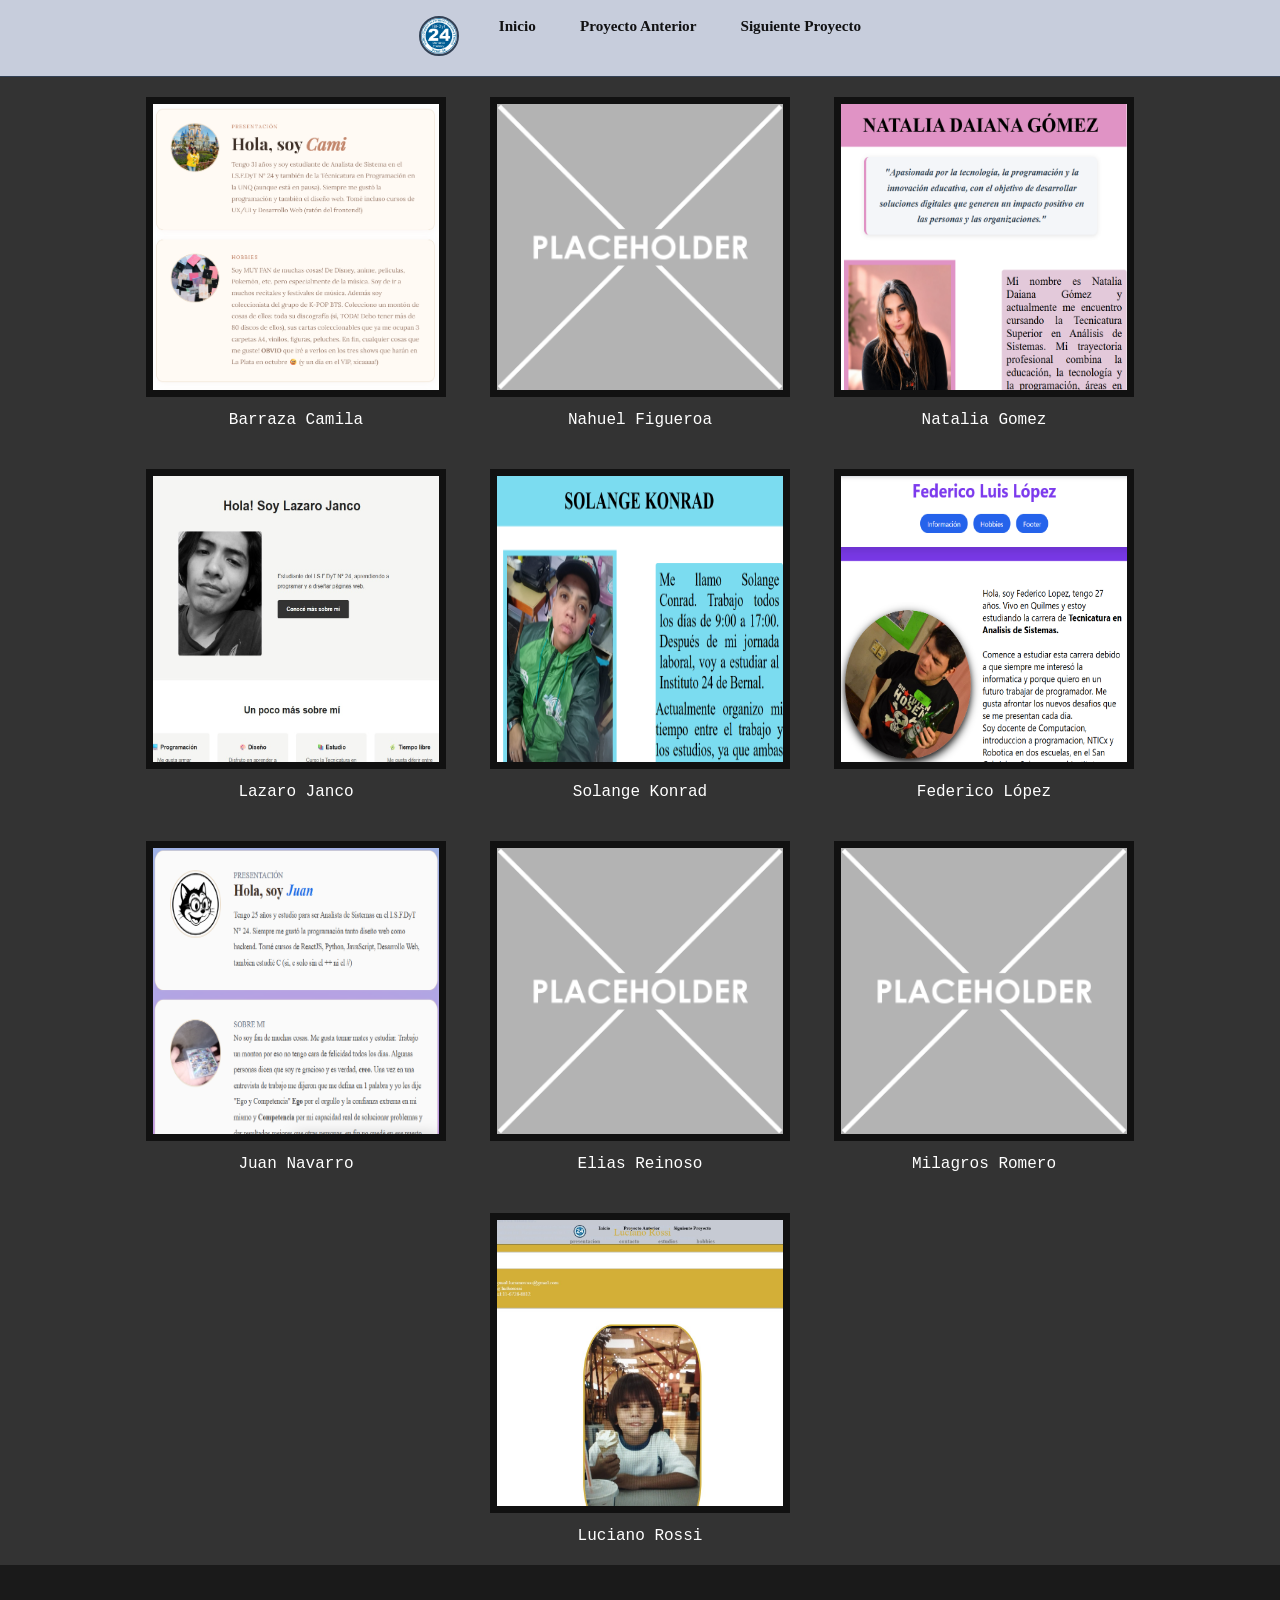
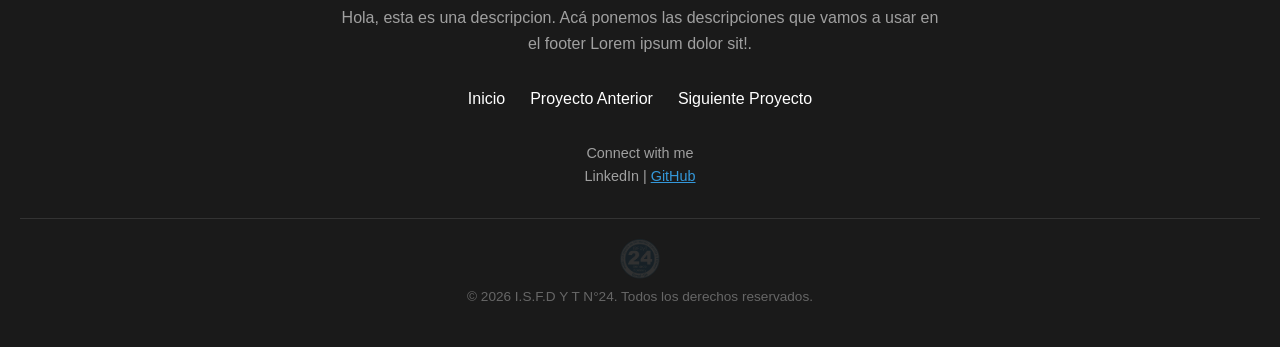
==== commit 758b5afc: "Add Janco placeholder to the index" ====
--- a/index.html
+++ b/index.html
@@ -47,7 +47,7 @@
         </figure>
         <figure>
             <a href="pages\JancoLazaro.html">
-                <img src="img\PlaceholderLC.png" alt="Lazaro Janco">
+                <img src="./img/janco-placeholder.jpeg" alt="Lazaro Janco">
             </a>
             <figcaption>Lazaro Janco</figcaption>
         </figure>
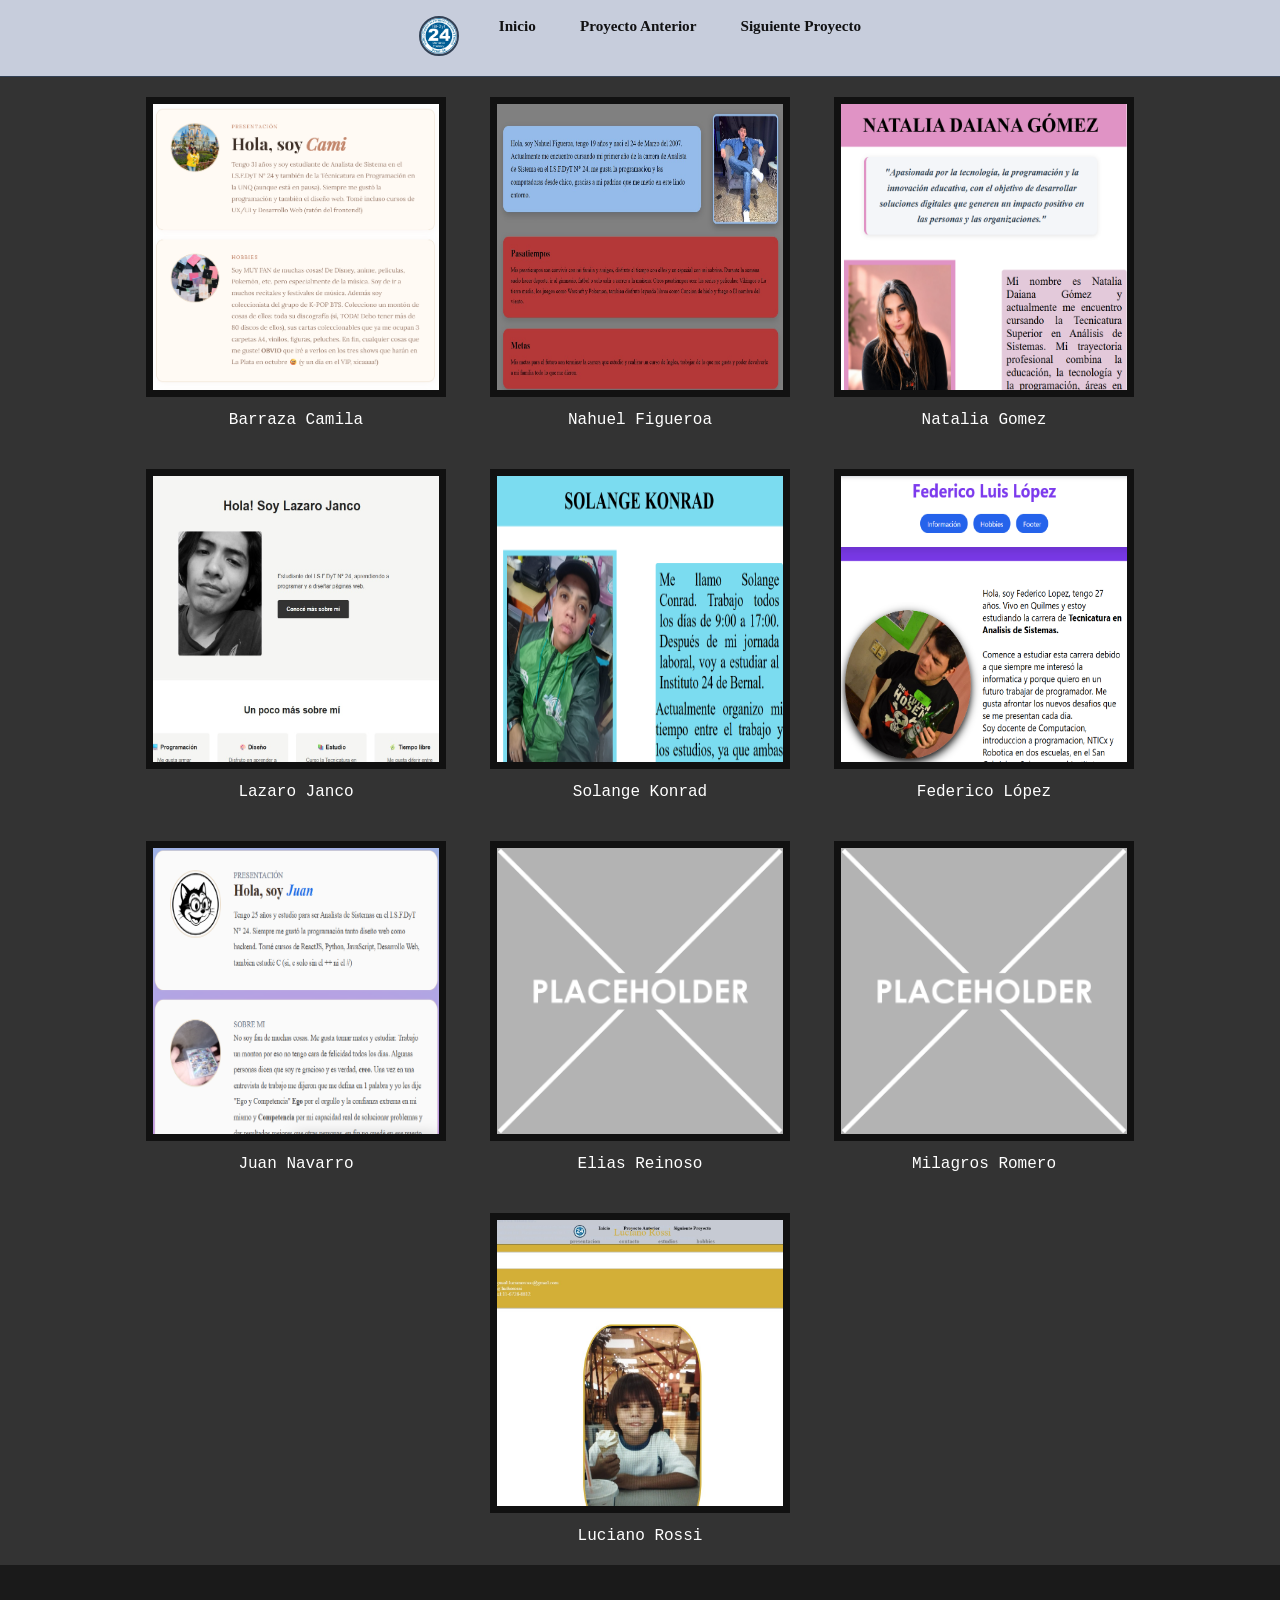
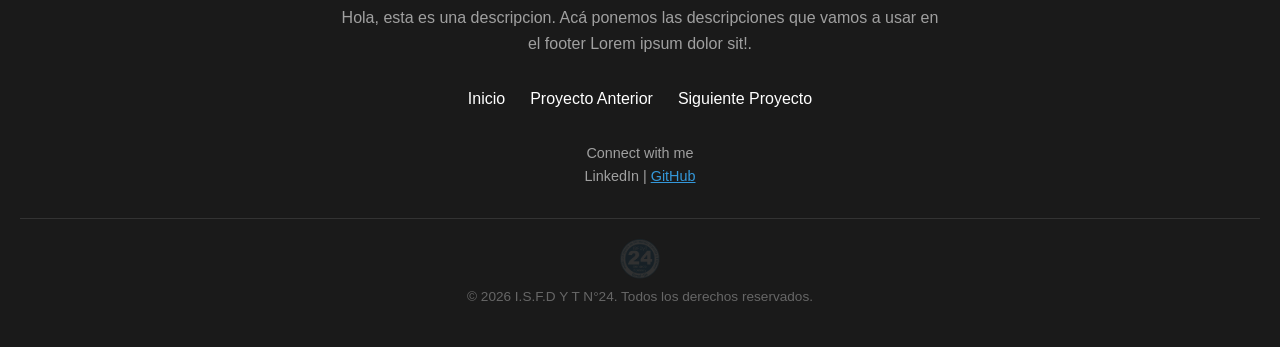
==== commit 6c9277cb: "add "figueroa" to index" ====
--- a/index.html
+++ b/index.html
@@ -35,7 +35,7 @@
         </figure>
         <figure>
             <a href="pages\FigueroaNahuel.html">
-                <img src="img\PlaceholderLC.png" alt="Nahuel Figueroa">
+                <img src="img/NahuelFigueroaPage.jpeg" alt="Nahuel Figueroa">
             </a>
             <figcaption>Nahuel Figueroa</figcaption>
         </figure>
@@ -64,8 +64,8 @@
             <figcaption>Federico López</figcaption>
         </figure>
         <figure>
-            <a href="pages\NavarroJuan.html">
-                <img src="img\NavarroJuanPage.png" alt="Juan Navarro">
+            <a href="pages/NavarroJuan.html">
+                <img src="img/NavarroJuanPage.png" alt="Juan Navarro">
             </a>
             <figcaption>Juan Navarro</figcaption>
         </figure>
--- a/css/style.css
+++ b/css/style.css
@@ -283,15 +283,15 @@
 .article-sol-konrad>div:last-child {
     background-color: rgb(123, 220, 240);
     width: 45%;
-    margin-left: 30px;
-    margin: 0;
-    margin-top: 3%;
+    margin-left: 40px;
+    margin: 0;
+    margin-top: 5%;
     padding: 0;
     font-size: 1.4rem;
-    font-size: 23px;
+    font-size: 22px;
     text-align: justify;
     box-shadow: 5px 5px rgb(41, 96, 108);
-    border-radius: 5px;
+    border-radius: 10px;
 }
 
 #img-sol-konrad {
